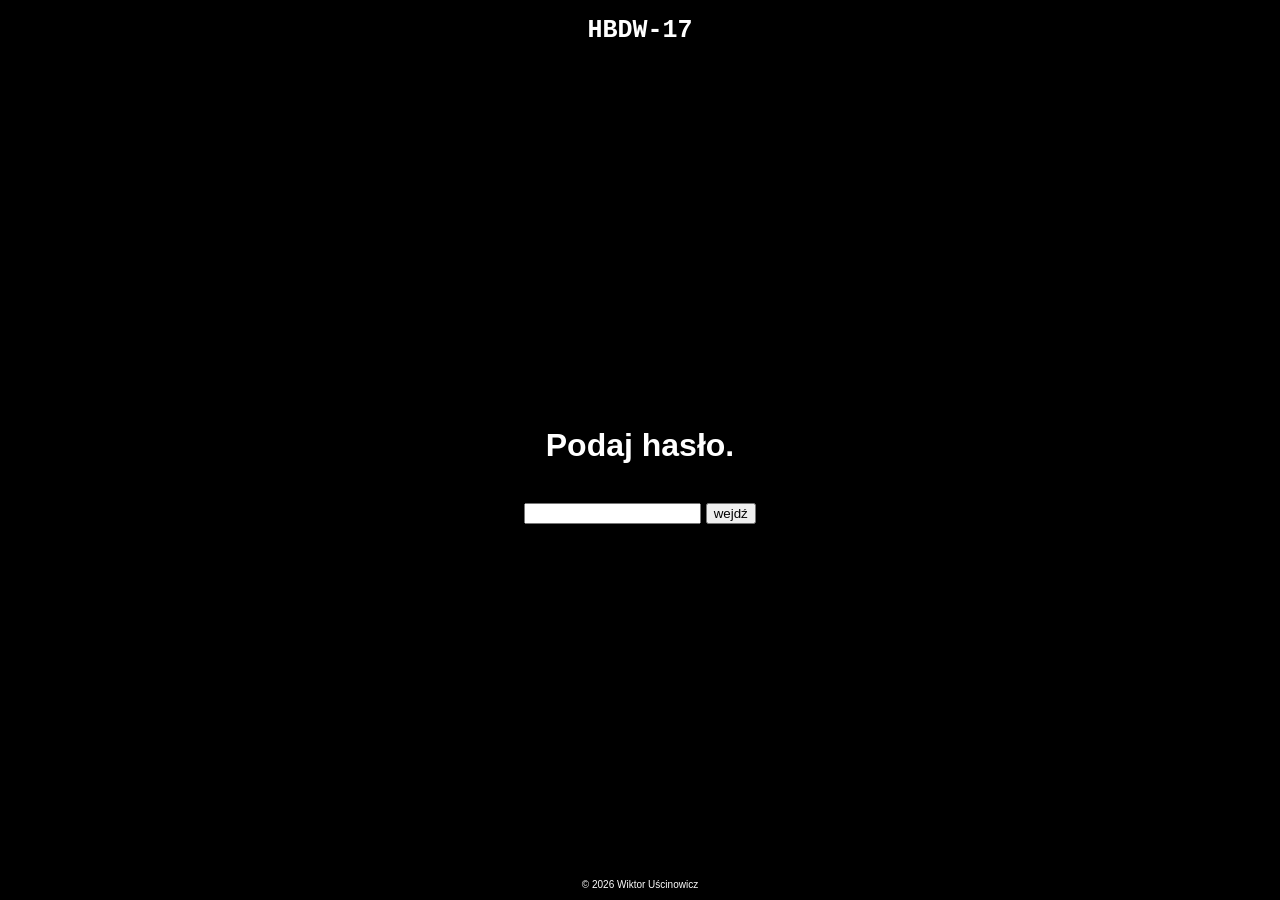
==== index.html @ 7b5940df "Update index.html" ====
<!DOCTYPE html>
<html lang="pl">
<head>
    <meta charset="UTF-8">
    <title>HBDW-17</title>
    <meta name="viewport" content="width=device-width, initial-scale=1.0">
    <link rel="stylesheet" href="style.css">
</head>
<body>
<script src="script.js"></script>
<div class="header">
    <!-- <img src="" class="logo"> -->
    <div class="title"><a href="index" style="text-decoration:none;color:white;font-weight:bold;">HBDW-17</a></div>
    <!-- <img src="" class="logor"> -->
</div>

<div class="main">
    <!-- <img src="" style="height:250px;"> -->
    <h1>Podaj hasło.</h1>
    <!-- <p style="font-family: courier; font-size: 20px; font-weigt: bold; text-align: center;">Witaj!<br>Czy znajdziesz mnie pośród warszawskiego zgiełku?<br>Powodzenia!</p> -->
    <br>

    <div class="password-check">
    <input type="text" id="password" placeholder="" autocomplete="off">
    <button onclick="checkPassword()">wejdź</button>
    </div>

<script>
    const correctPassword = ["", ""];

    function checkPassword() {
        const userInput = document.getElementById("password").value;

        if(userInput === correctPassword) {
            window.location.href = "hbdvid.html";
        } else {
            alert("Spróbuj jeszcze raz.");
        }
    }
</script>


<!-- <button onclick="window.location.href='start'">enter</button> -->

</div>

<div class="footer">
    © 2026 Wiktor Uścinowicz
</div>
</body>
</html>
---- style.css ----
* {
    box-sizing: border-box;
}
body {
    margin: 0;
    min-height: 100dvh;
    font-family: Arial, sans-serif;
    background-color: black;
    display: flex;
    flex-direction: column;
    color: white;
}
.header {
    background-color: black;
    color: white;
    height: 60px;
    position: relative;
    display: flex;
    align-items: center;
    padding: 0 20px;
}
.header .title {
    position: absolute;
    left: 50%;
    transform: translateX(-50%);
    font-size: 25px;
    font-weight: 500;
    font-family: courier new;
}
.header .logo {
    width: 50px;
    height: 50px;
}
.header .logor {
    height: 35px;
    display: block !important;
    position: absolute !important;
    right: 20px !important;
    top: 50% !important;
    transform: translateY(-50%) !important;
    z-index: 10;
}
.main {
    flex: 1;
    display: flex;
    justify-content: center;
    align-items: center;
    padding: 20px;
    flex-direction: column;
    font-weight: bold;
}
.footer {
    background-color: black;
    color: white;
    text-align: center;
    padding: 10px;
    font-size: 10px;
}
    .header {
        padding: 0 15px;
    }
}
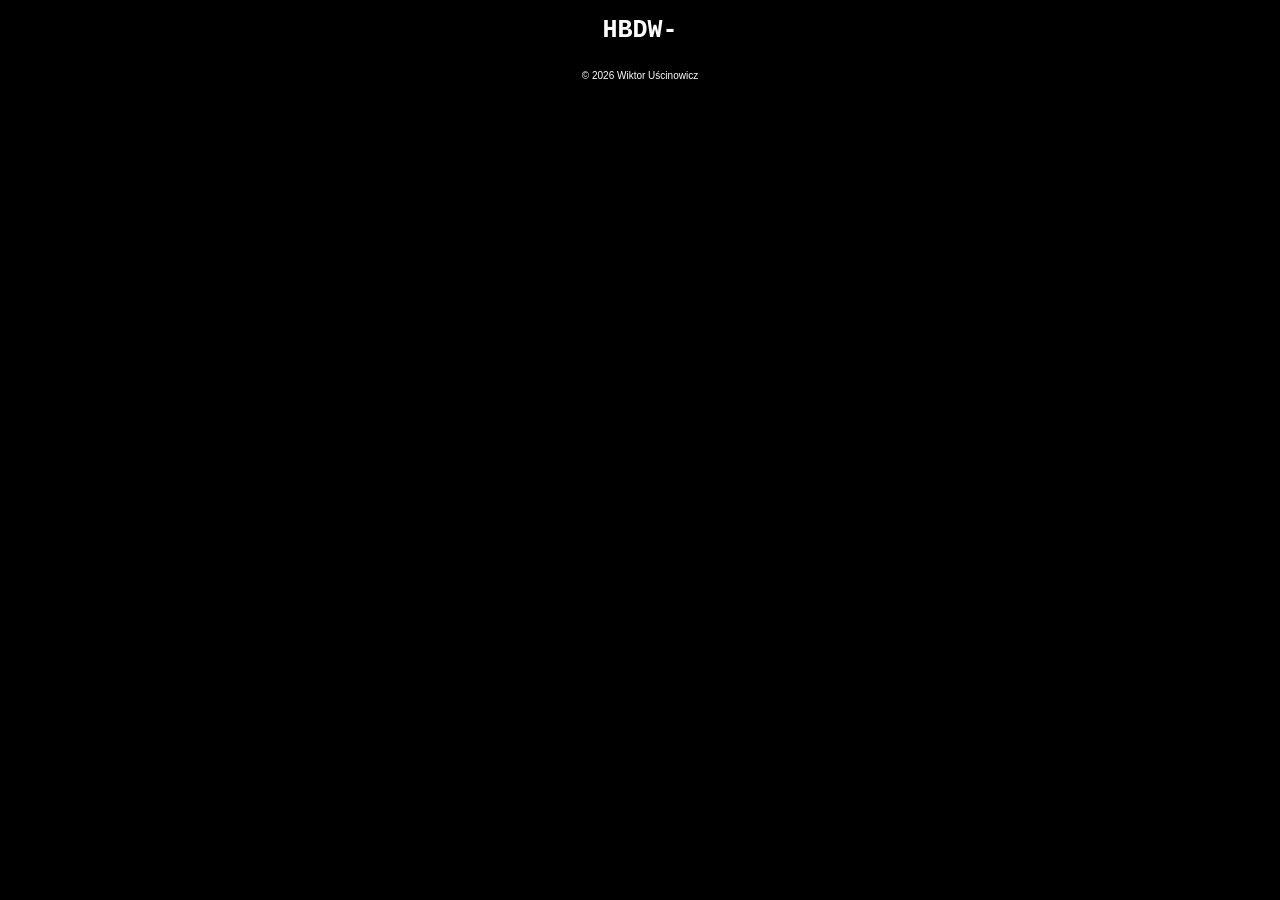
==== commit 23a3a2b2: "Update index.html" ====
--- a/index.html
+++ b/index.html
@@ -2,7 +2,7 @@
 <html lang="pl">
 <head>
     <meta charset="UTF-8">
-    <title>HBDW-17</title>
+    <title>HBDW-</title>
     <meta name="viewport" content="width=device-width, initial-scale=1.0">
     <link rel="stylesheet" href="style.css">
 </head>
@@ -10,40 +10,32 @@
 <script src="script.js"></script>
 <div class="header">
     <!-- <img src="" class="logo"> -->
-    <div class="title"><a href="index" style="text-decoration:none;color:white;font-weight:bold;">HBDW-17</a></div>
+    <div class="title"><a href="index" style="text-decoration:none;color:white;font-weight:bold;">HBDW-</a></div>
     <!-- <img src="" class="logor"> -->
 </div>
-
+<!--
 <div class="main">
-    <!-- <img src="" style="height:250px;"> -->
     <h1>Podaj hasło.</h1>
-    <!-- <p style="font-family: courier; font-size: 20px; font-weigt: bold; text-align: center;">Witaj!<br>Czy znajdziesz mnie pośród warszawskiego zgiełku?<br>Powodzenia!</p> -->
     <br>
 
     <div class="password-check">
     <input type="text" id="password" placeholder="" autocomplete="off">
     <button onclick="checkPassword()">wejdź</button>
     </div>
-
 <script>
-    const correctPassword = ["", ""];
-
+    const correctPasswords = ["Karmelek1", "Skoczek6", "Kreator8", "Filia10", "Banda23", "Rakieta13"];
     function checkPassword() {
         const userInput = document.getElementById("password").value;
-
-        if(userInput === correctPassword) {
-            window.location.href = "hbdvid.html";
+        if (correctPasswords.includes(userInput)) {
+            window.location.href = "hbdvid";
         } else {
             alert("Spróbuj jeszcze raz.");
         }
     }
 </script>
 
-
-<!-- <button onclick="window.location.href='start'">enter</button> -->
-
 </div>
-
+-->
 <div class="footer">
     © 2026 Wiktor Uścinowicz
 </div>
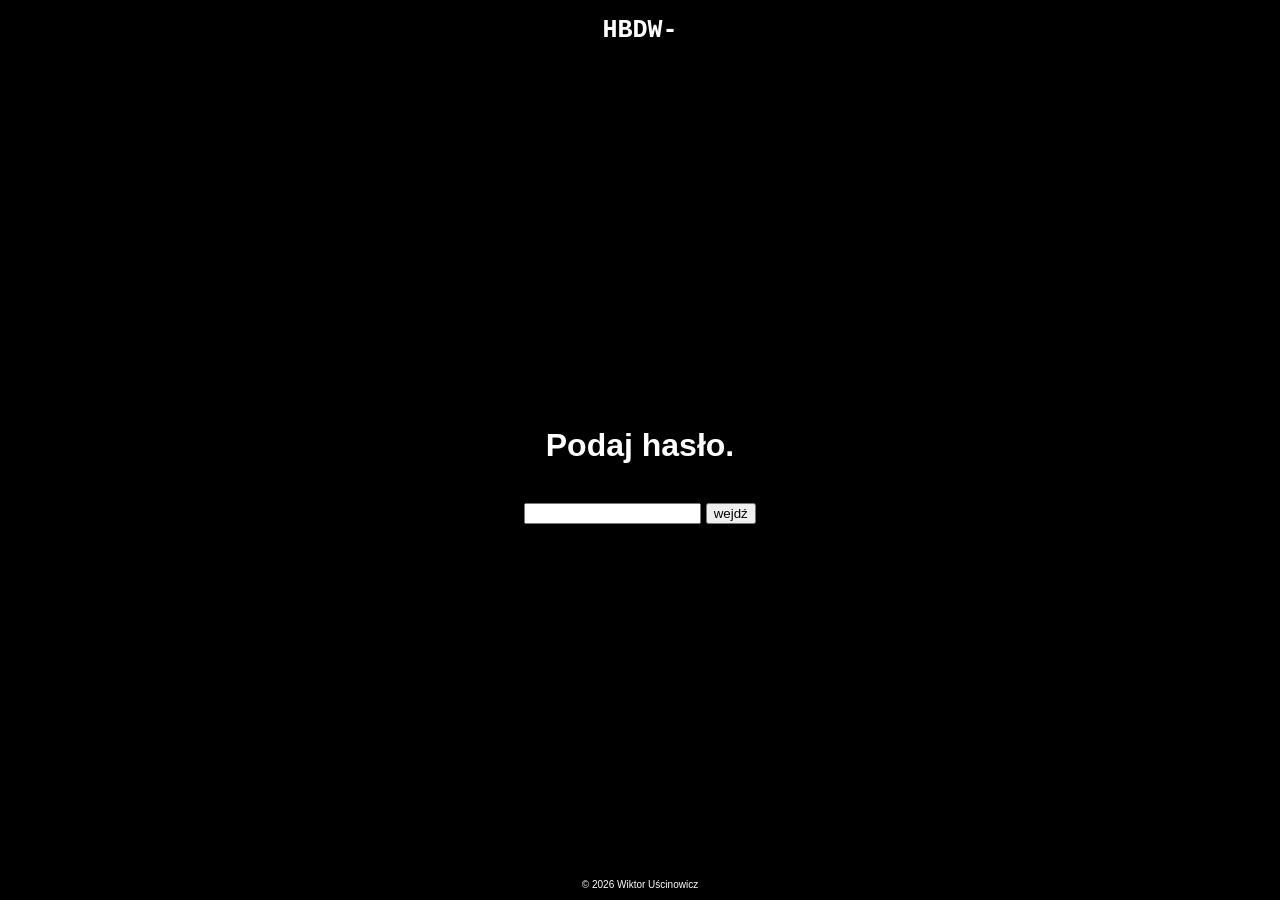
==== commit d9138ee4: "Update index.html" ====
--- a/index.html
+++ b/index.html
@@ -9,11 +9,8 @@
 <body>
 <script src="script.js"></script>
 <div class="header">
-    <!-- <img src="" class="logo"> -->
     <div class="title"><a href="index" style="text-decoration:none;color:white;font-weight:bold;">HBDW-</a></div>
-    <!-- <img src="" class="logor"> -->
 </div>
-<!--
 <div class="main">
     <h1>Podaj hasło.</h1>
     <br>
@@ -23,7 +20,7 @@
     <button onclick="checkPassword()">wejdź</button>
     </div>
 <script>
-    const correctPasswords = ["Karmelek1", "Skoczek6", "Kreator8", "Filia10", "Banda23", "Rakieta13"];
+    const correctPasswords = ["mayster", "Pomocy7"];
     function checkPassword() {
         const userInput = document.getElementById("password").value;
         if (correctPasswords.includes(userInput)) {
@@ -35,7 +32,6 @@
 </script>
 
 </div>
--->
 <div class="footer">
     © 2026 Wiktor Uścinowicz
 </div>
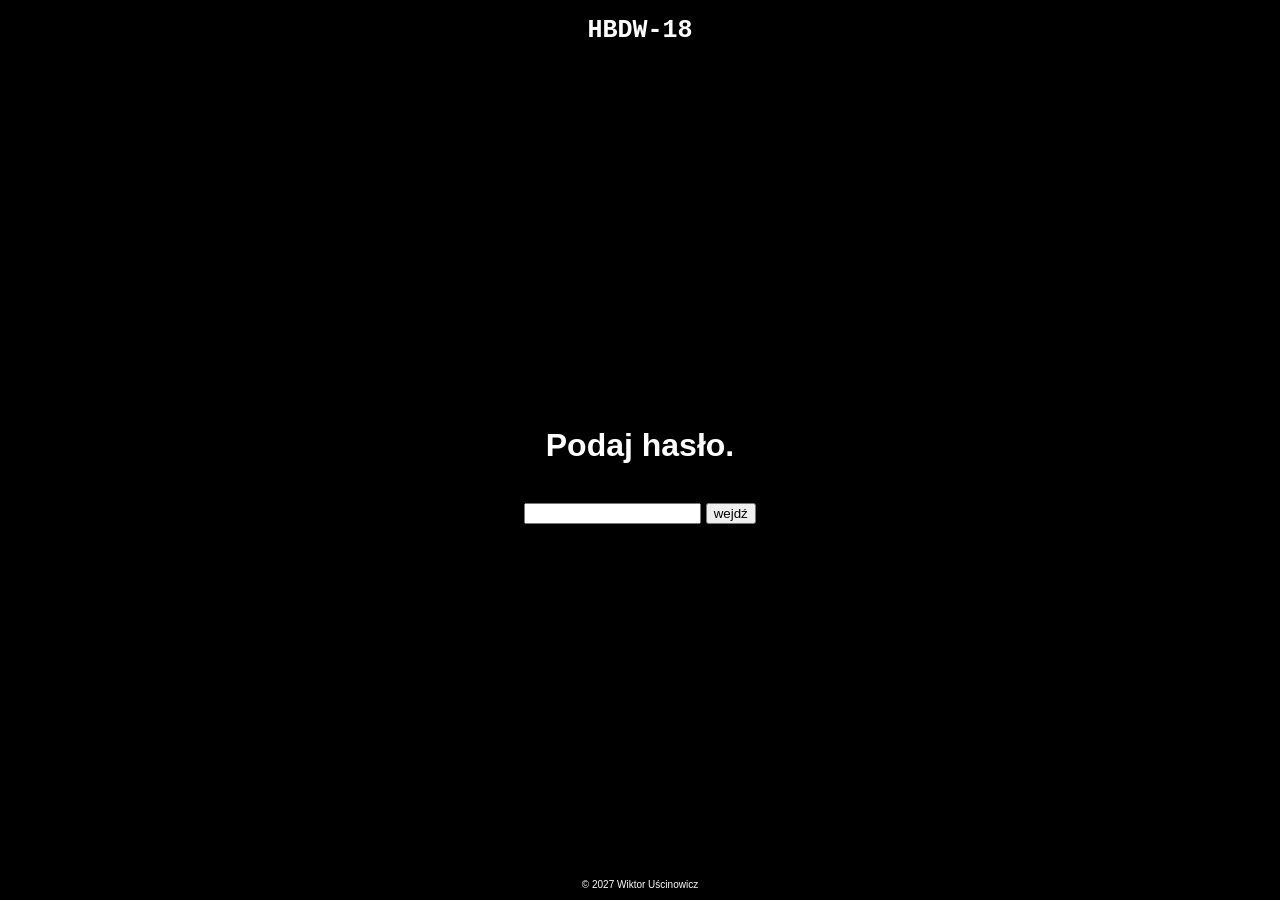
==== commit 31c1d977: "Update index.html" ====
--- a/index.html
+++ b/index.html
@@ -2,14 +2,14 @@
 <html lang="pl">
 <head>
     <meta charset="UTF-8">
-    <title>HBDW-</title>
+    <title>HBDW-18</title>
     <meta name="viewport" content="width=device-width, initial-scale=1.0">
     <link rel="stylesheet" href="style.css">
 </head>
 <body>
 <script src="script.js"></script>
 <div class="header">
-    <div class="title"><a href="index" style="text-decoration:none;color:white;font-weight:bold;">HBDW-</a></div>
+    <div class="title"><a href="index" style="text-decoration:none;color:white;font-weight:bold;">HBDW-18</a></div>
 </div>
 <div class="main">
     <h1>Podaj hasło.</h1>
@@ -33,7 +33,7 @@
 
 </div>
 <div class="footer">
-    © 2026 Wiktor Uścinowicz
+    © 2027 Wiktor Uścinowicz
 </div>
 </body>
 </html>
